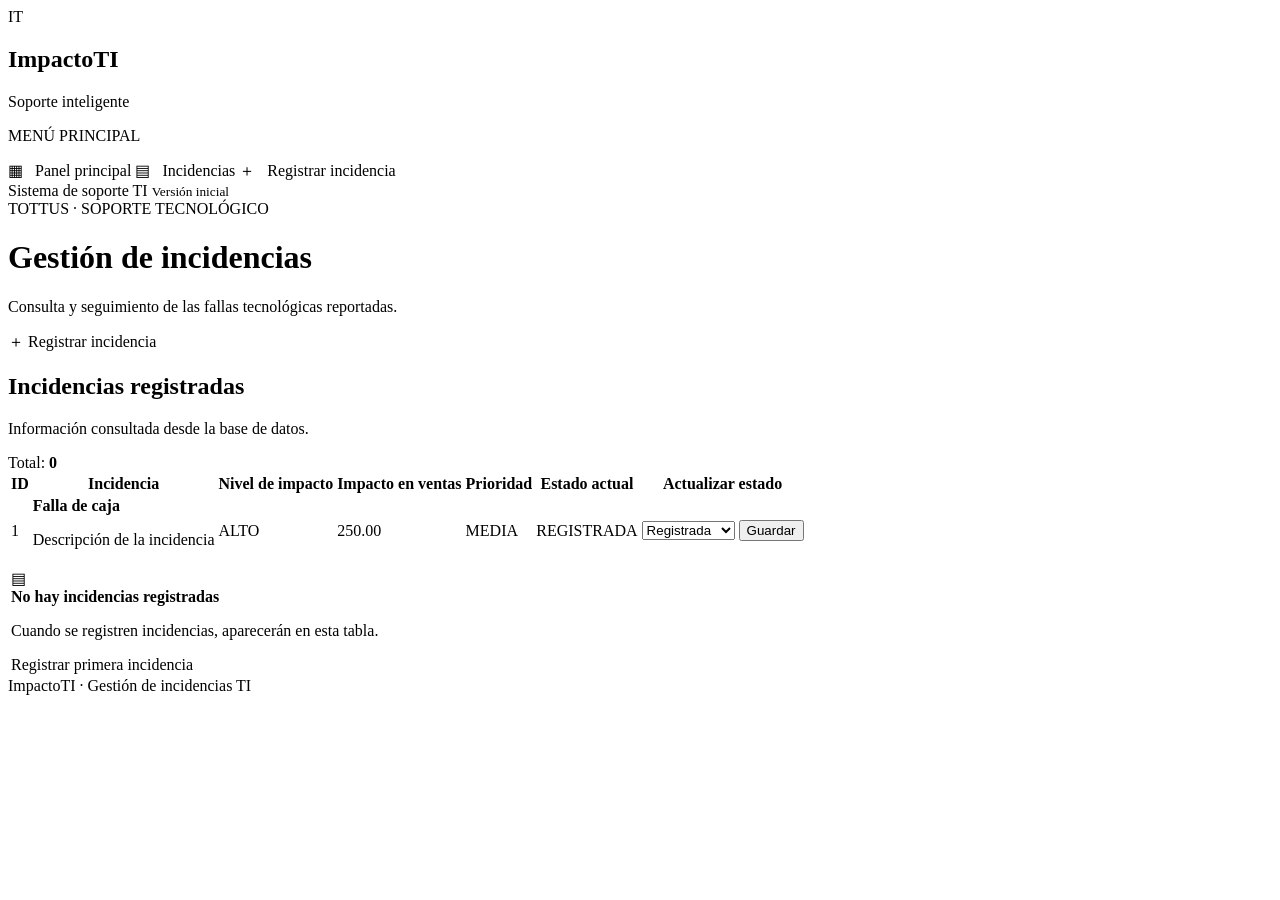
==== src/main/resources/templates/incidencias.html @ 62bb0675 "Inicializar proyecto ImpactoTI y registrar avances" ====
<!DOCTYPE html>
<html lang="es" xmlns:th="http://www.thymeleaf.org">
<head>
    <meta charset="UTF-8">
    <meta name="viewport" content="width=device-width, initial-scale=1.0">
    <title>ImpactoTI | Incidencias</title>
    <link rel="stylesheet" th:href="@{/css/estilos.css}">
</head>
<body>
    <aside class="sidebar">
        <div class="brand">
            <div class="brand-icon">IT</div>
            <div>
                <h2>ImpactoTI</h2>
                <span>Soporte inteligente</span>
            </div>
        </div>

        <p class="menu-label">MENÚ PRINCIPAL</p>
        <a class="menu-item" th:href="@{/}">▦ &nbsp; Panel principal</a>
        <a class="menu-item active" th:href="@{/incidencias}">▤ &nbsp; Incidencias</a>
        <a class="menu-item" th:href="@{/incidencias/nueva}">＋ &nbsp; Registrar incidencia</a>

        <div class="sidebar-bottom">
            <span class="status-dot"></span>
            Sistema de soporte TI
            <small>Versión inicial</small>
        </div>
    </aside>

    <main class="main-content">
        <header class="topbar">
            <div>
                <span class="eyebrow">TOTTUS · SOPORTE TECNOLÓGICO</span>
                <h1>Gestión de incidencias</h1>
                <p>Consulta y seguimiento de las fallas tecnológicas reportadas.</p>
            </div>
            <a class="primary-button" th:href="@{/incidencias/nueva}">
                ＋ Registrar incidencia
            </a>
        </header>

        <div class="alert success-alert" th:if="${mensaje}" th:text="${mensaje}"></div>
        <div class="alert error-alert" th:if="${error}" th:text="${error}"></div>

        <section class="section-heading">
            <div>
                <h2>Incidencias registradas</h2>
                <p>Información consultada desde la base de datos.</p>
            </div>
            <span class="date-label">
                Total: <strong th:text="${#lists.size(incidencias)}">0</strong>
            </span>
        </section>

        <section class="panel">
            <div class="table-wrapper">
                <table class="incidents-table">
                    <thead>
                        <tr>
                            <th>ID</th>
                            <th>Incidencia</th>
                            <th>Nivel de impacto</th>
                            <th>Impacto en ventas</th>
                            <th>Prioridad</th>
                            <th>Estado actual</th>
                            <th>Actualizar estado</th>
                        </tr>
                    </thead>
                    <tbody>
                        <tr th:each="incidencia : ${incidencias}">
                            <td th:text="${incidencia.id}">1</td>
                            <td class="incident-cell">
                                <strong class="incident-title"
                                        th:text="${incidencia.titulo}">Falla de caja</strong>
                                <p class="table-description"
                                   th:text="${incidencia.descripcion}">Descripción de la incidencia</p>
                            </td>
                            <td th:text="${incidencia.nivelImpacto}">ALTO</td>
                            <td th:text="${#numbers.formatDecimal(incidencia.impactoVentas, 1, 2)}">250.00</td>
                            <td>
                                <span class="table-badge"
                                      th:text="${incidencia.prioridad}">MEDIA</span>
                            </td>
                            <td>
                                <span th:text="${incidencia.estado}">REGISTRADA</span>
                            </td>
                            <td>
                                <form th:action="@{/incidencias/actualizar-estado}" method="post">
                                    <input type="hidden" name="id" th:value="${incidencia.id}">
                                    <select name="estado" required>
                                        <option value="REGISTRADA"
                                                th:selected="${incidencia.estado == 'REGISTRADA'}">
                                            Registrada
                                        </option>
                                        <option value="EN_ATENCION"
                                                th:selected="${incidencia.estado == 'EN_ATENCION'}">
                                            En atención
                                        </option>
                                        <option value="RESUELTA"
                                                th:selected="${incidencia.estado == 'RESUELTA'}">
                                            Resuelta
                                        </option>
                                    </select>
                                    <button type="submit" class="primary-button">
                                        Guardar
                                    </button>
                                </form>
                            </td>
                        </tr>
                        <tr th:if="${#lists.isEmpty(incidencias)}">
                            <td colspan="7" class="empty-state">
                                <div class="empty-icon">▤</div>
                                <strong>No hay incidencias registradas</strong>
                                <p>Cuando se registren incidencias, aparecerán en esta tabla.</p>
                                <a class="primary-button"
                                   th:href="@{/incidencias/nueva}">
                                    Registrar primera incidencia
                                </a>
                            </td>
                        </tr>
                    </tbody>
                </table>
            </div>
        </section>

        <footer>ImpactoTI · Gestión de incidencias TI</footer>
    </main>
</body>
</html>
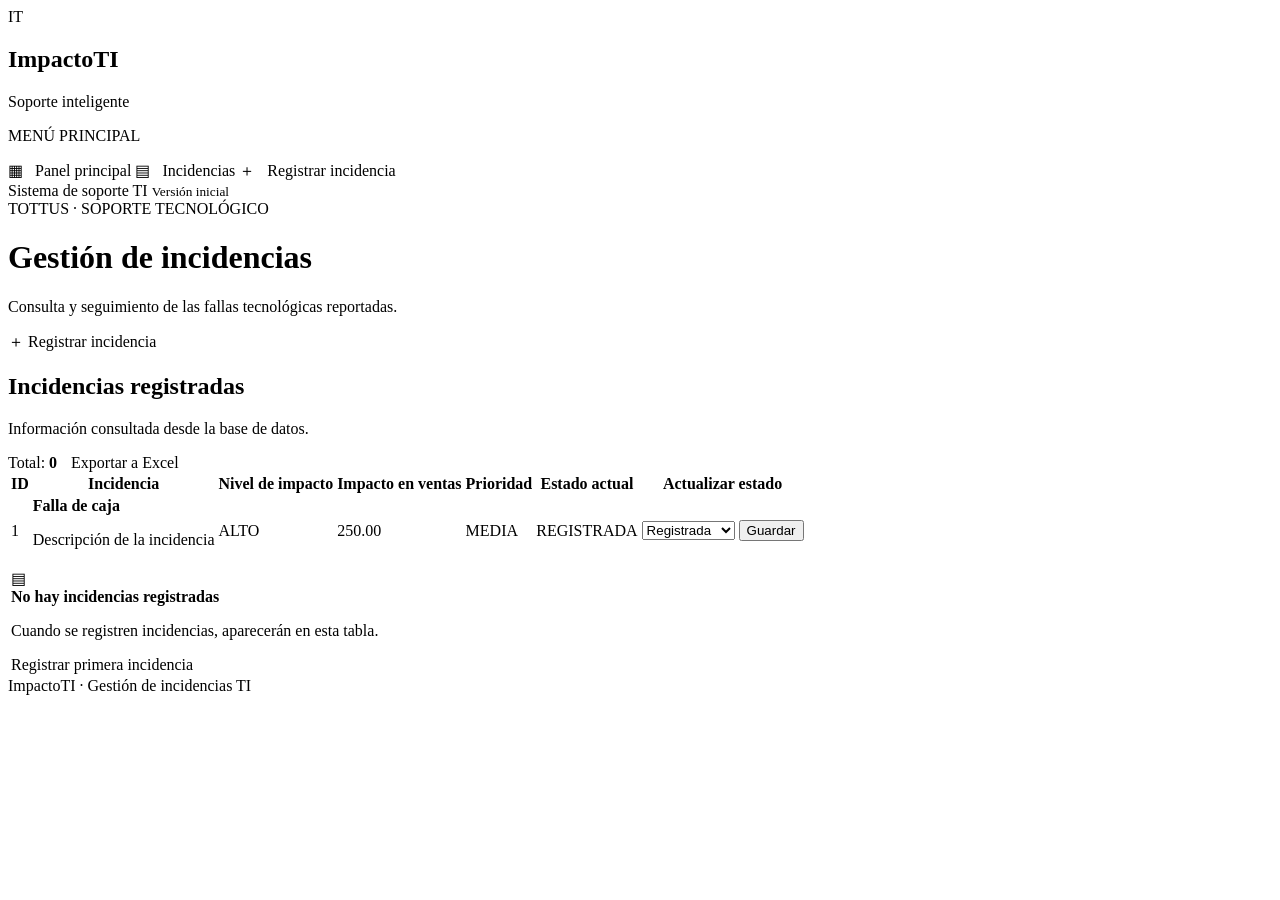
==== commit 1a421914: "Agregar boton de exportacion Excel a la interfaz" ====
--- a/src/main/resources/templates/incidencias.html
+++ b/src/main/resources/templates/incidencias.html
@@ -50,6 +50,11 @@
             </div>
             <span class="date-label">
                 Total: <strong th:text="${#lists.size(incidencias)}">0</strong>
+                <a class="primary-button"
+                   th:href="@{/incidencias/exportar}"
+                   style="margin-left: 10px;">
+                    Exportar a Excel
+                </a>
             </span>
         </section>
 
